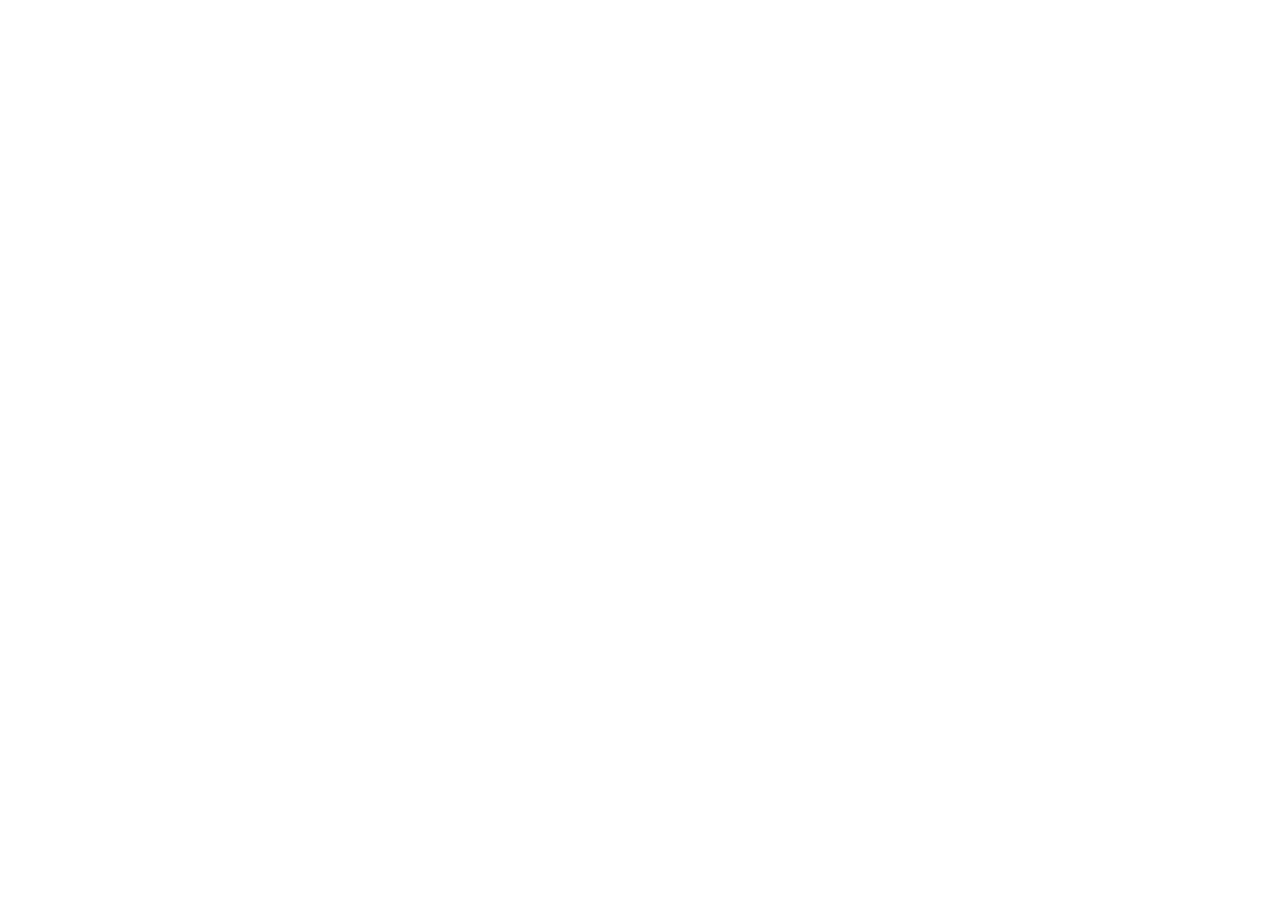
==== src/index.html @ d3da91b8 "Add scaffolding for site" ====
<!DOCTYPE html>
<!--[if lt IE 7]>      <html class="no-js lt-ie9 lt-ie8 lt-ie7"> <![endif]-->
<!--[if IE 7]>         <html class="no-js lt-ie9 lt-ie8"> <![endif]-->
<!--[if IE 8]>         <html class="no-js lt-ie9"> <![endif]-->
<!--[if gt IE 8]>      <html class="no-js"> <!--<![endif]-->
<html>
    <head>
        <meta charset="utf-8">
        <meta http-equiv="X-UA-Compatible" content="IE=edge">
        <title>Asteroids</title>
        <meta name="description" content="">
        <meta name="viewport" content="width=device-width, initial-scale=1">
        <link rel="stylesheet" href="">
    </head>
    <body>
        <!--[if lt IE 7]>
            <p class="browsehappy">You are using an <strong>outdated</strong> browser. Please <a href="#">upgrade your browser</a> to improve your experience.</p>
        <![endif]-->
        
        <script src="js/main.js" async defer></script>
    </body>
</html>
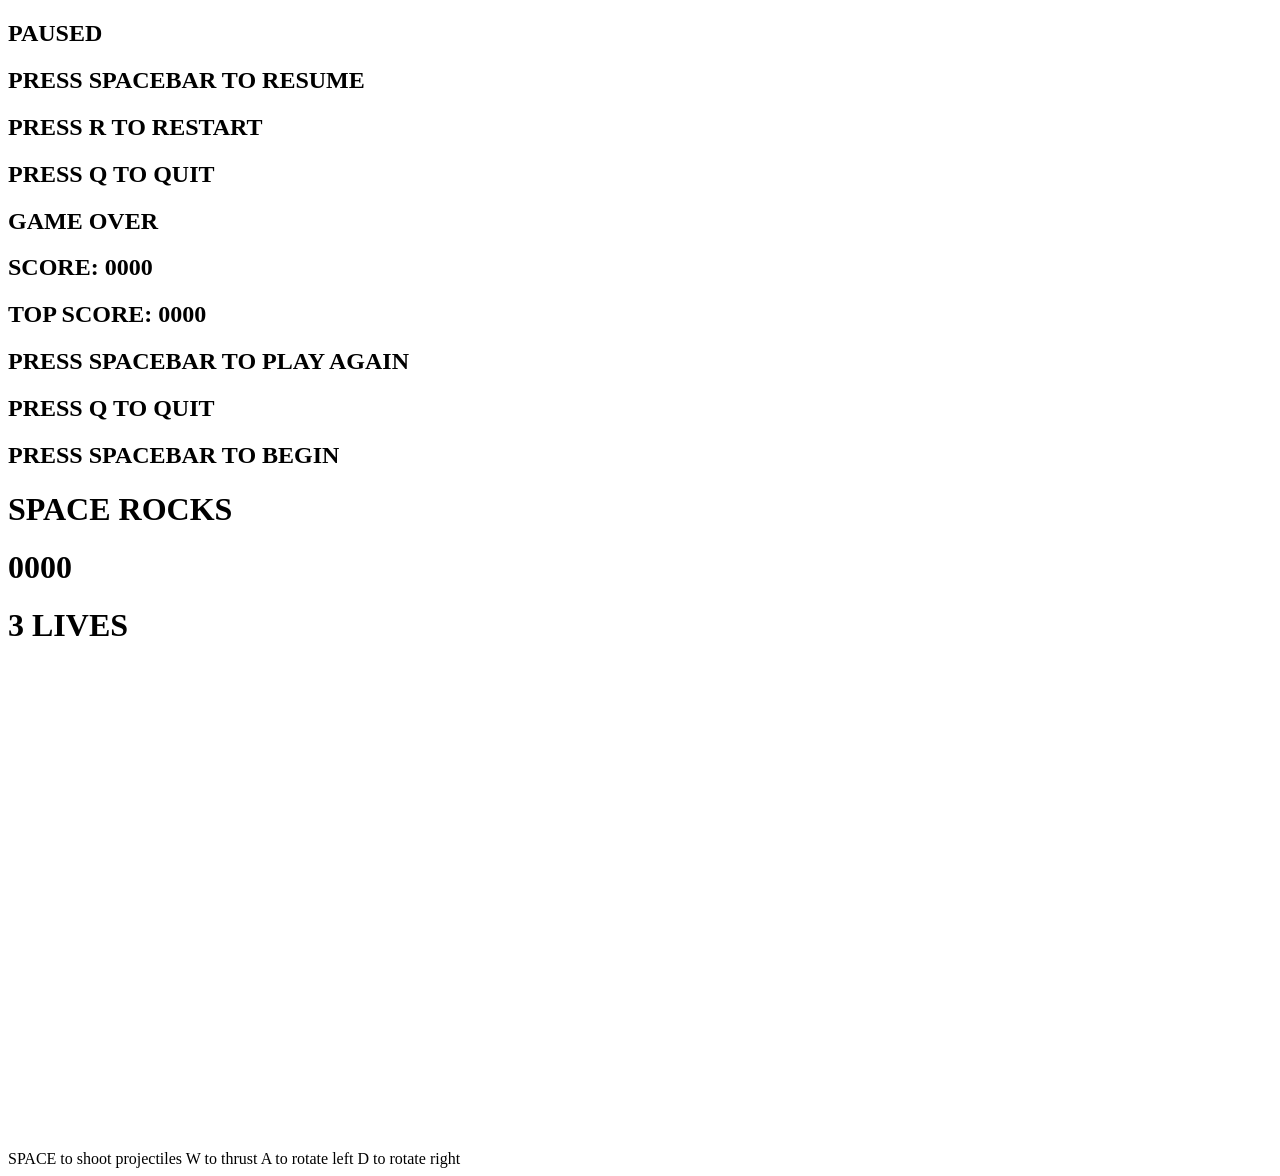
==== commit 93583589: "Update page, add UI elements" ====
--- a/src/index.html
+++ b/src/index.html
@@ -2,7 +2,7 @@
 <!--[if lt IE 7]>      <html class="no-js lt-ie9 lt-ie8 lt-ie7"> <![endif]-->
 <!--[if IE 7]>         <html class="no-js lt-ie9 lt-ie8"> <![endif]-->
 <!--[if IE 8]>         <html class="no-js lt-ie9"> <![endif]-->
-<!--[if gt IE 8]>      <html class="no-js"> <!--<![endif]-->
+<!--[if gt IE 8]>      <html class="no-js"> <![endif]-->
 <html>
     <head>
         <meta charset="utf-8">
@@ -10,13 +10,84 @@
         <title>Asteroids</title>
         <meta name="description" content="">
         <meta name="viewport" content="width=device-width, initial-scale=1">
-        <link rel="stylesheet" href="">
+        <link rel="stylesheet" href="css/style.css">
+        <link rel="stylesheet" href="css/tailwind.css">
     </head>
     <body>
         <!--[if lt IE 7]>
             <p class="browsehappy">You are using an <strong>outdated</strong> browser. Please <a href="#">upgrade your browser</a> to improve your experience.</p>
         <![endif]-->
-        
+        <modal id="pauseMenu">
+            <div class="font-retro mb-0 mt-auto ml-auto mr-auto">
+                <div class="bg-space p-2 border-yellow-600 border-double border-8 rounded-md">
+                    <h2 class="text-center">PAUSED</h2>
+                    <h2>PRESS SPACEBAR TO RESUME</h2>
+                    <h2 class="text-center">PRESS R TO RESTART</h2>
+                    <h2 class="text-center">PRESS Q TO QUIT</h2>
+                </div>
+            </div>
+        </modal>
+        <modal id="gameOverMenu">
+            <div class="font-retro mb-0 mt-auto ml-auto mr-auto">
+                <div class="bg-space p-2 border-yellow-600 border-double border-8 rounded-md">
+                    <h2 class="text-center">GAME OVER</h2>
+                    <h2>SCORE: <span id="gameOverScore" class="text-5xl">0000</span></h2>
+                    <h2>TOP SCORE: <span id="gameOverTopScore" class="text-5xl">0000</span></h2>
+                    <h2>PRESS SPACEBAR TO PLAY AGAIN</h2>
+                    <h2 class="text-center">PRESS Q TO QUIT</h2>
+                </div>
+            </div>
+        </modal>
+        <modal id="mainMenu">
+            <div class="font-retro mb-0 mt-auto ml-auto mr-auto">
+                <div class="bg-space p-2 border-yellow-600 border-double border-8 rounded-md">
+                    <h2>PRESS SPACEBAR TO BEGIN</h2>
+                </div>
+            </div>
+        </modal>
+        <main class="flex flex-col p-2 h-screen max-w-[1060px] ml-auto mr-auto">
+            <div class="flex flex-grow-0 relative">
+                <h1 retro>
+                    SPACE ROCKS
+                </h1>
+                <div class="absolute left-1/2 -translate-x-1/2">
+                    <h1 retro id="scoreText">
+                        0000
+                    </h1>
+                </div>
+                <div class="relative ml-auto">
+                    <h1 retro>
+                        <span id="livesText" class="text-5xl">3</span> LIVES
+                    </h1>
+                </div>
+            </div>
+            <div class="flex flex-grow border-2 rounded-md">
+                <canvas class="w-full h-full" id="gameCanvas" width="640" height="480"></canvas>
+            </div>
+            <div class="flex flex-grow-0 text-base pt-2" code>
+                <span>
+                    <keyHint space> 
+                        SPACE
+                    </keyHint> to shoot projectiles
+                </span>
+                <span class="ml-auto">
+                    <keyHint>
+                        W
+                    </keyHint> to thrust
+                </span>
+                <span class="ml-2">
+                    <keyHint>
+                        A
+                    </keyHint> to rotate left
+                </span>
+                <span class="ml-2">
+                    <keyHint>
+                        D
+                    </keyHint> to rotate right
+                </span>
+            </div>
+        </main>
+        <script src="js/asteroids.js" async defer></script>
         <script src="js/main.js" async defer></script>
     </body>
 </html>
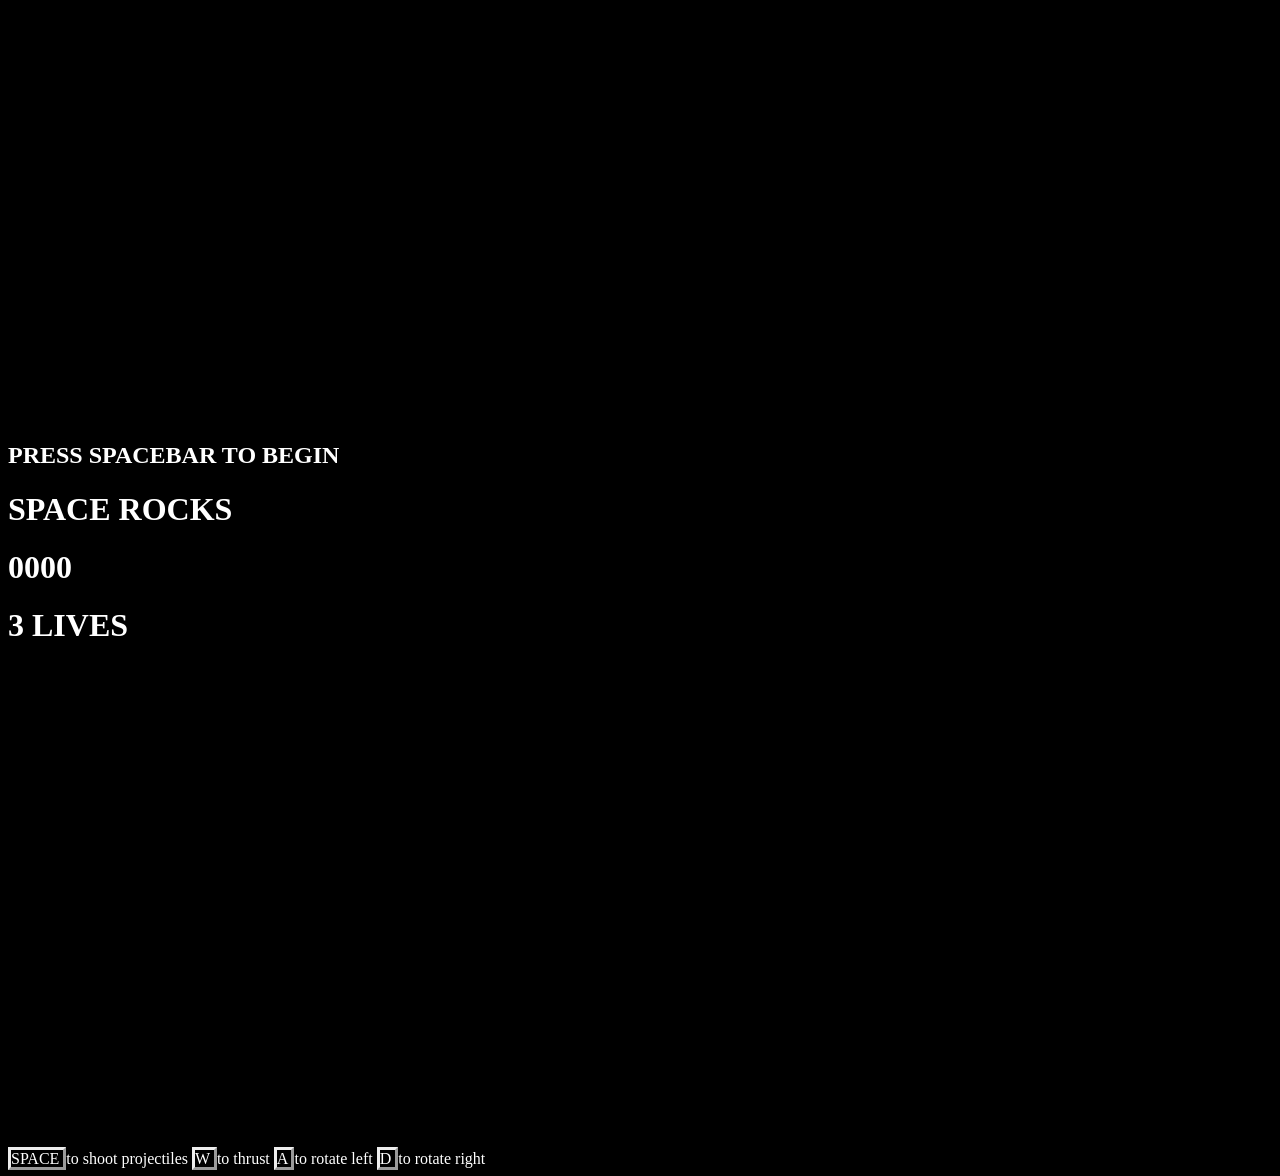
==== commit 421e303d: "Fix bug with font loader" ====
--- a/src/index.html
+++ b/src/index.html
@@ -10,6 +10,9 @@
         <title>Asteroids</title>
         <meta name="description" content="">
         <meta name="viewport" content="width=device-width, initial-scale=1">
+        <link rel="preconnect" href="https://fonts.googleapis.com">
+        <link rel="preconnect" href="https://fonts.gstatic.com" crossorigin>
+        <link href="https://fonts.googleapis.com/css2?family=Fira+Code:wght@300&family=VT323&display=swap" rel="stylesheet">
         <link rel="stylesheet" href="css/style.css">
         <link rel="stylesheet" href="css/tailwind.css">
     </head>
--- a/src/css/style.css
+++ b/src/css/style.css
@@ -0,0 +1,19 @@
+/* @import url('https://fonts.googleapis.com/css2?family=VT323&display=swap');
+@import url('https://fonts.googleapis.com/css2?family=Fira+Code:wght@300&display=swap'); */
+
+body {
+    background:black;
+    color: white;
+}
+/* 
+canvas {
+    background:black;
+} */
+
+canvas {
+    image-rendering: pixelated;
+}
+
+keyHint {
+    border-style:outset;
+}
